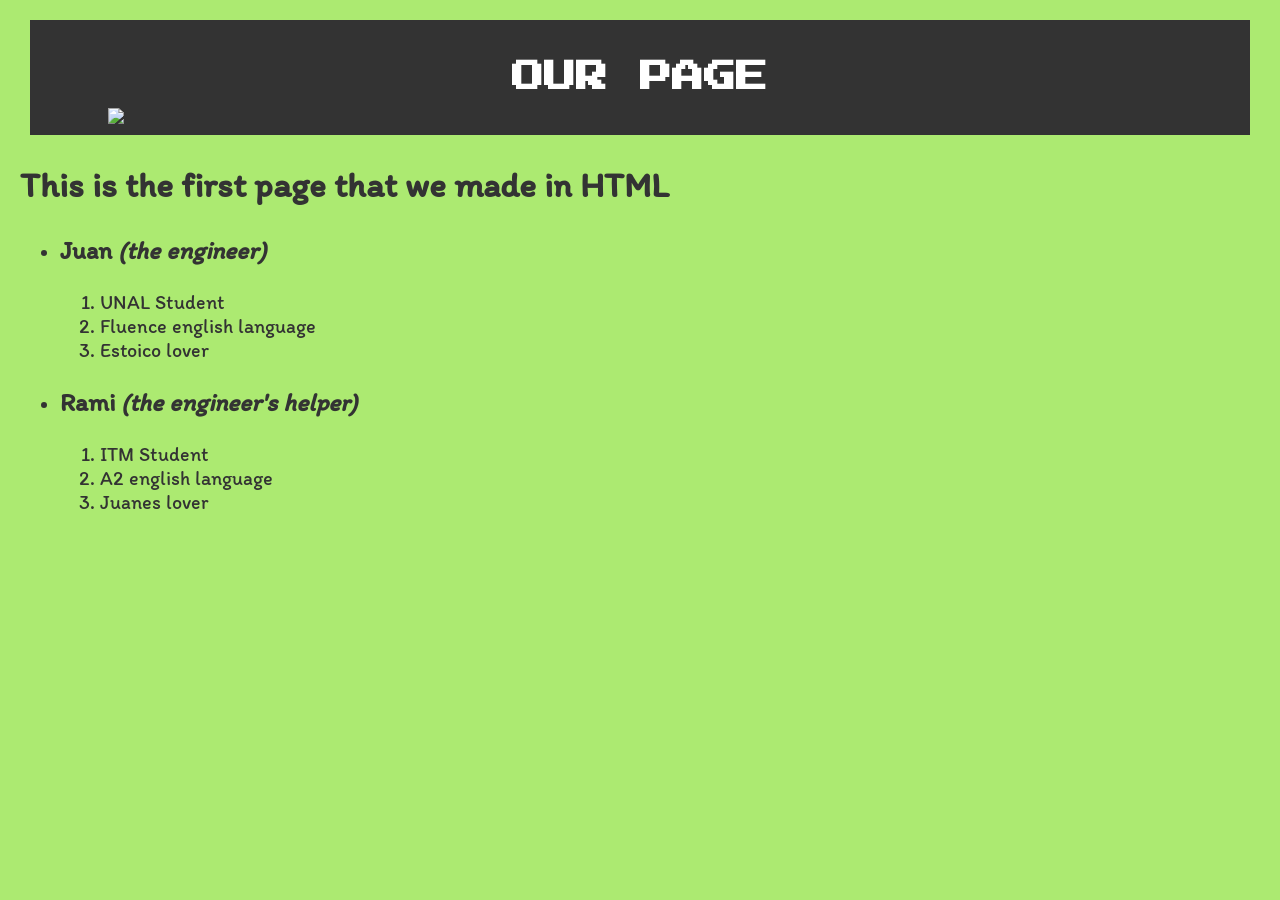
==== index.html @ b73f0bf7 "index añadido" ====
<!DOCTYPE html>
<html lang="en">
<head>
    <meta charset="UTF-8">
    <meta http-equiv="X-UA-Compatible" content="IE=edge">
    <meta name="viewport" content="width=device-width, initial-scale=1.0">
    <!--Google font-->
    <link rel="preconnect" href="https://fonts.googleapis.com">
    <link rel="preconnect" href="https://fonts.gstatic.com" crossorigin>
    <link href="https://fonts.googleapis.com/css2?family=Press+Start+2P&display=swap" rel="stylesheet">
    <link rel="preconnect" href="https://fonts.googleapis.com">
    <link rel="preconnect" href="https://fonts.gstatic.com" crossorigin>
    <link href="https://fonts.googleapis.com/css2?family=Itim&display=swap" rel="stylesheet">
    <!---->
    <link rel="stylesheet" href="./public/css/styles.css">
    <!--JS-->
    <script src="./public/js/trigger.js" defer></script>
    <script src="./public/js/dvdmoving.js" defer></script>
    

    <title>Our page</title>
</head>
<body>
     
    <div class="ctn-header">
        <h1 class="title">OUR PAGE</h1>
    </div>

    <p> 
        <strong> <h2> This is the first page that we made in HTML  </h2> </strong> 
        <ul> 
             <li> <h3> Juan <em> (the engineer) </em></h3>  
             <ol> 
                <li> UNAL Student </li> 
                <li> Fluence english language</li> 
                <li> Estoico lover </li>
             </ol> </li>
             <li> <h3> Rami <em> (the engineer's helper) </em> </h3> 
             <ol> 
                <li> ITM Student </li> 
                <li> A2 english language</li> 
                <li> Juanes lover </li>
             </ol> 
        </ul>
    </p>
    
<img src="https://cdn-icons-png.flaticon.com/512/2/2126.png" class="dvd"/>

</body>
</html>
---- public/css/styles.css ----
@keyframes rainbow{
    0%{
        color: white;
    }
    10%{
        color: #FF6961;
    }
    20%{
        color: #FFB347;
    }
    30%{
        color: #FDFD96;
    }
    40%{
        color: #77DD77;
    }
    60%{
        color: #A2CADF;
    }
    70%{
        color: #8686AF;
    }
    80%{
        color: #CB99C9;
    }
    90%{
        color: #EA899A;
    }
    100%{
        color: white;
    }
}

@keyframes backgroundrainbow{
    0%{
        background-color: white;
    }
    10%{
        background-color: #FF6961;
    }
    20%{
        background-color: #FFB347;
    }
    30%{
        background-color: #FDFD96;
    }
    40%{
        background-color: #77DD77;
    }
    60%{
        background-color: #A2CADF;
    }
    70%{
        background-color: #8686AF;
    }
    80%{
        background-color: #CB99C9;
    }
    90%{
        background-color: #EA899A;
    }
    100%{
        background-color: white;
    }
    
}
body{
    background-color:  rgb(172, 234, 113);
    margin: 20px;
    font-family: 'Itim', cursive;
    color: #333;
    animation: backgroundrainbow 20s linear infinite;
    
}
h2{
    font-size: 35px;
}
h3{
    font-size: 25px;
}
li{ 
    font-size: 20px;
}
.ctn-header{
    text-align: center;
    background-color: #333;
    padding: 20px;
    margin: 10px;
}
.title{
    display: inline-block;
    color: white;
    animation: rainbow 20s linear infinite;
    font-family: 'Press Start 2P', cursive;
}

.dvd{
    width: 100px;
    margin: 0px;
    position: fixed;
    top: -30px;
    left: 0px;
}
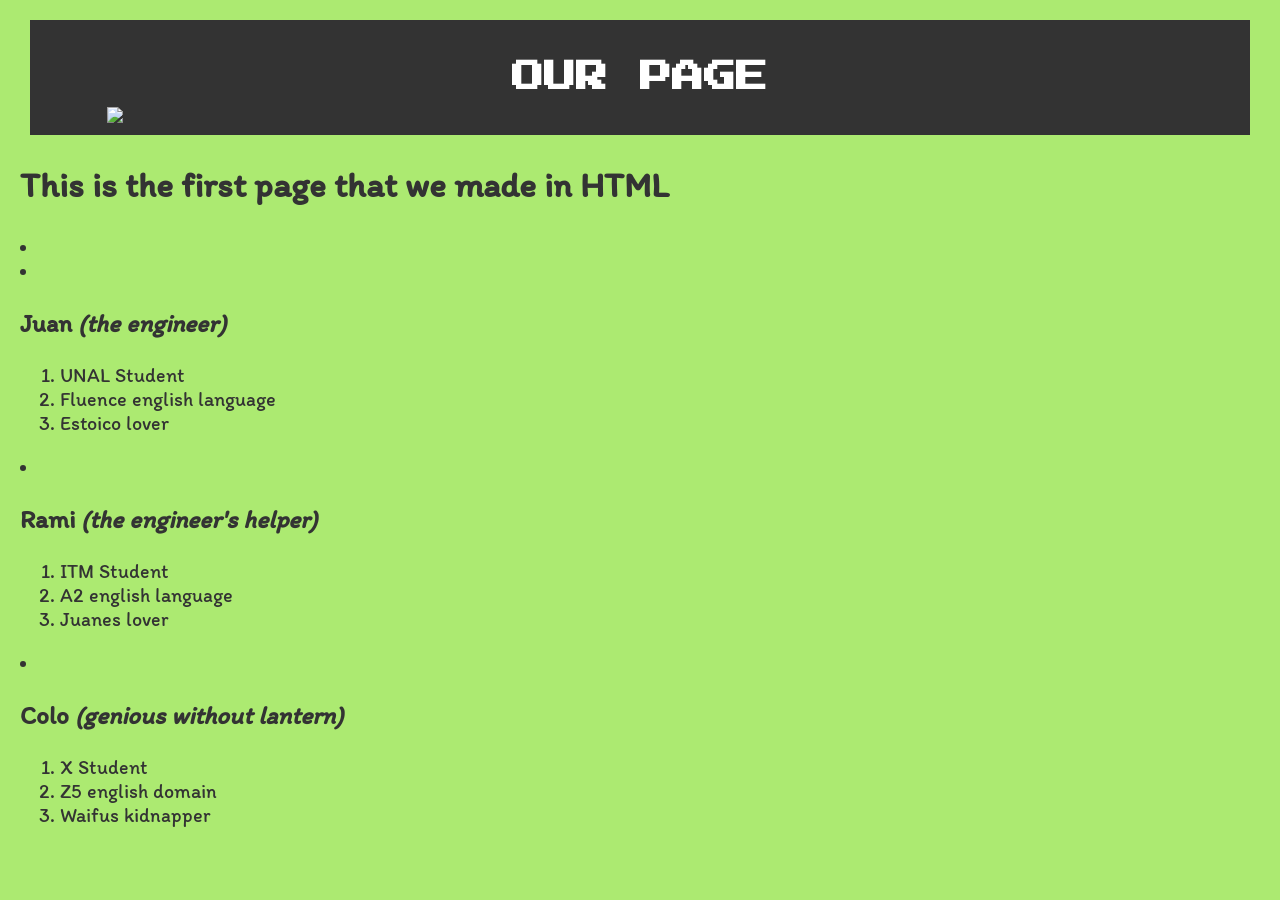
==== commit ce737488: "Colo taken into account" ====
--- a/index.html
+++ b/index.html
@@ -28,19 +28,31 @@
 
     <p> 
         <strong> <h2> This is the first page that we made in HTML  </h2> </strong> 
-        <ul> 
-             <li> <h3> Juan <em> (the engineer) </em></h3>  
-             <ol> 
-                <li> UNAL Student </li> 
-                <li> Fluence english language</li> 
-                <li> Estoico lover </li>
-             </ol> </li>
-             <li> <h3> Rami <em> (the engineer's helper) </em> </h3> 
-             <ol> 
-                <li> ITM Student </li> 
-                <li> A2 english language</li> 
-                <li> Juanes lover </li>
-             </ol> 
+        <li> 
+            <li>
+                <h3> Juan <em> (the engineer) </em></h3>  
+                <ol> 
+                    <li> UNAL Student </li> 
+                    <li> Fluence english language</li> 
+                    <li> Estoico lover </li>
+                </ol> </li>
+            </li>
+            <li>
+                <h3> Rami <em> (the engineer's helper) </em> </h3> 
+                <ol> 
+                    <li> ITM Student </li> 
+                    <li> A2 english language</li> 
+                    <li> Juanes lover </li>
+                </ol> 
+            </li>
+            <li>
+                <h3> Colo <em> (genious without lantern) </em> </h3> 
+                <ol> 
+                    <li> X Student </li> 
+                    <li> Z5 english domain</li> 
+                    <li> Waifus kidnapper </li>
+                </ol> 
+            </li>
         </ul>
     </p>
     
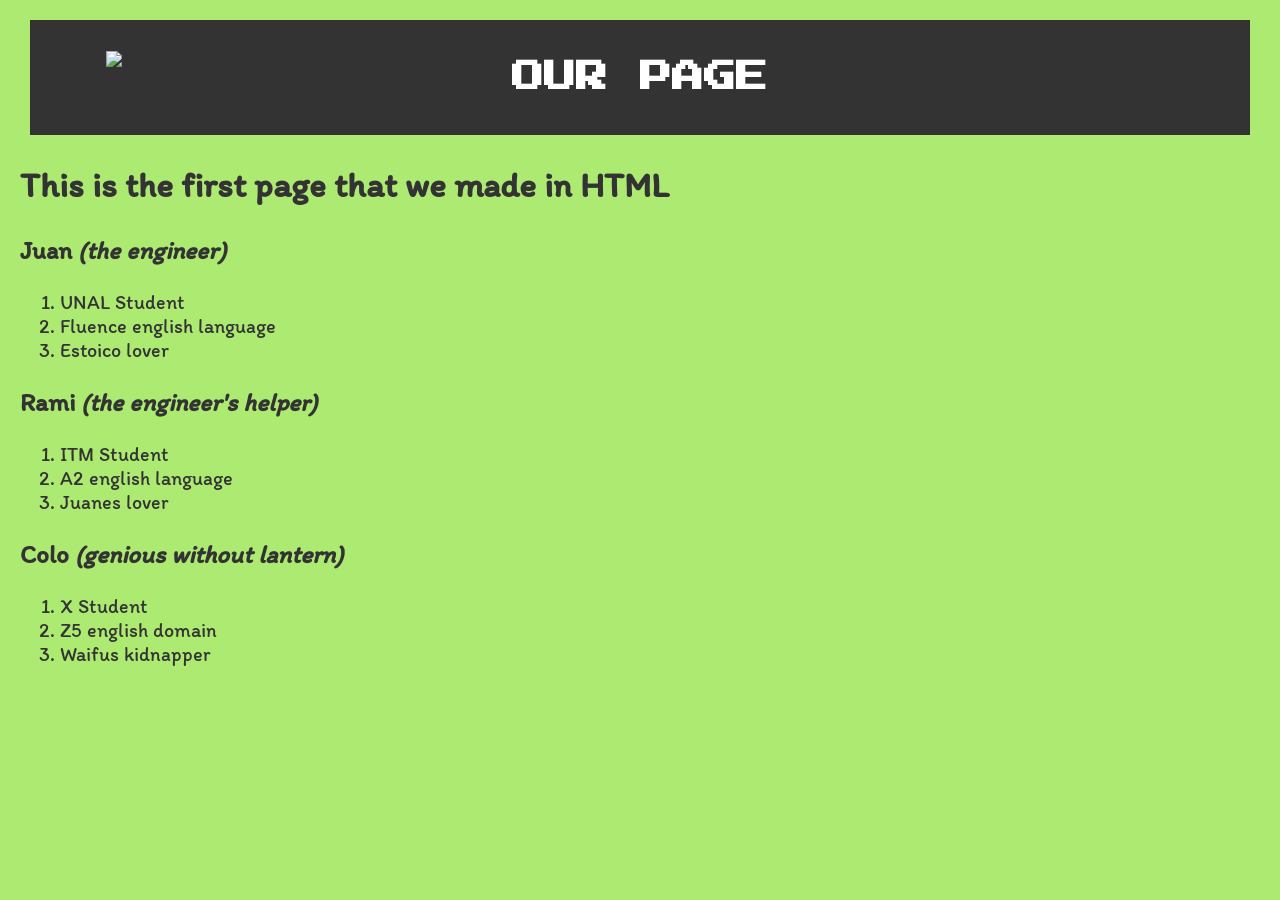
==== commit 34d08527: "Fixed html mistakes" ====
--- a/index.html
+++ b/index.html
@@ -28,32 +28,31 @@
 
     <p> 
         <strong> <h2> This is the first page that we made in HTML  </h2> </strong> 
-        <li> 
-            <li>
+
                 <h3> Juan <em> (the engineer) </em></h3>  
                 <ol> 
                     <li> UNAL Student </li> 
                     <li> Fluence english language</li> 
                     <li> Estoico lover </li>
                 </ol> </li>
-            </li>
-            <li>
+
+
                 <h3> Rami <em> (the engineer's helper) </em> </h3> 
                 <ol> 
                     <li> ITM Student </li> 
                     <li> A2 english language</li> 
                     <li> Juanes lover </li>
                 </ol> 
-            </li>
-            <li>
+
+
                 <h3> Colo <em> (genious without lantern) </em> </h3> 
                 <ol> 
                     <li> X Student </li> 
                     <li> Z5 english domain</li> 
                     <li> Waifus kidnapper </li>
                 </ol> 
-            </li>
-        </ul>
+
+
     </p>
     
 <img src="https://cdn-icons-png.flaticon.com/512/2/2126.png" class="dvd"/>
